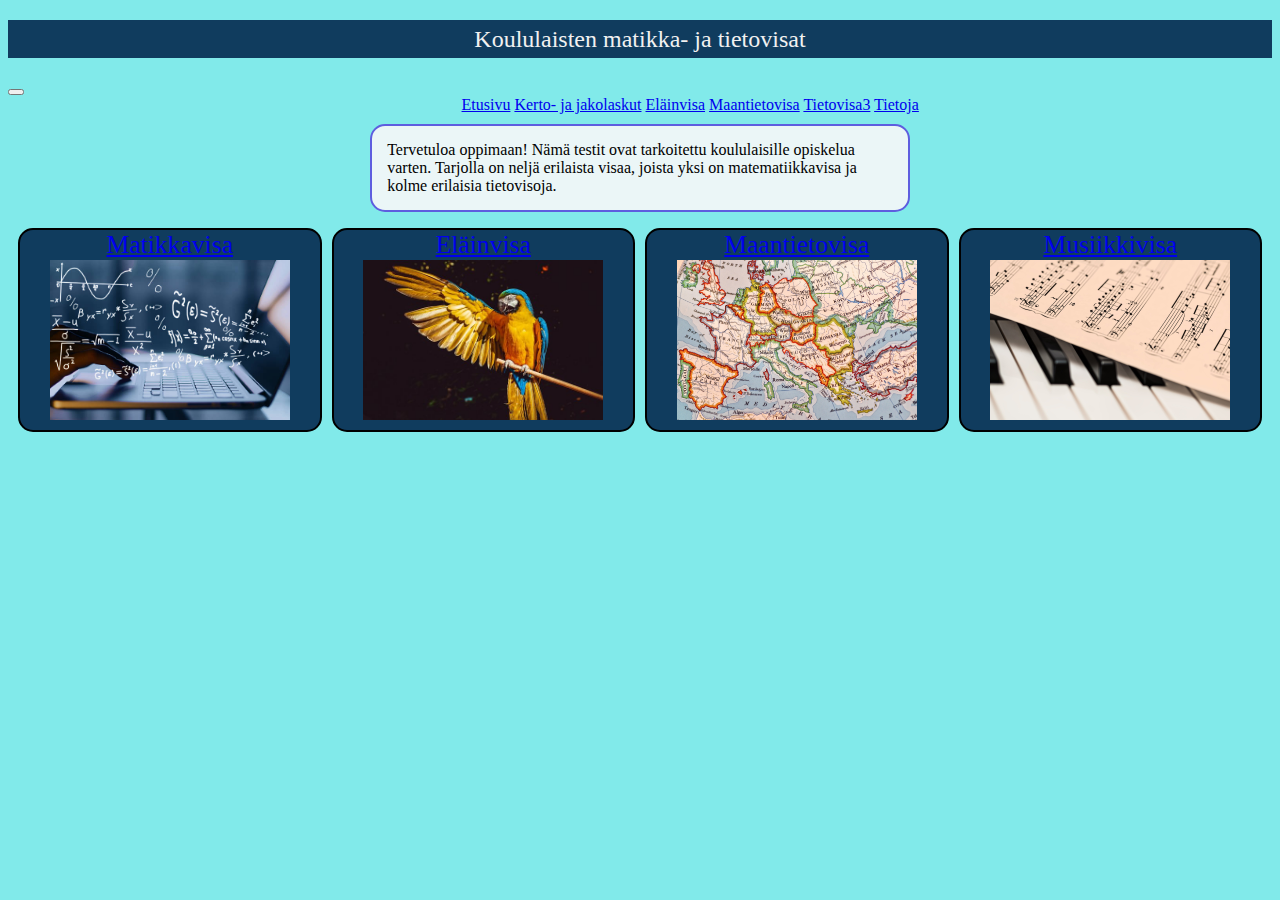
==== Etusivu/index.html @ e0d3c0e4 "add" ====
<!DOCTYPE html>
<html lang="en">
<head>
    <meta charset="UTF-8">
    <meta http-equiv="X-UA-Compatible" content="IE=edge">
    <meta name="viewport" content="width=device-width, initial-scale=1.0">
    <title>Document</title>
    <link href="https://cdn.jsdelivr.net/npm/bootstrap@5.2.3/dist/css/bootstrap.min.css" rel="stylesheet" integrity="sha384-rbsA2VBKQhggwzxH7pPCaAqO46MgnOM80zW1RWuH61DGLwZJEdK2Kadq2F9CUG65" crossorigin="anonymous">
    <link rel="stylesheet" href="style.css">
</head>
<body>

<h2 class="h2">Koululaisten matikka- ja tietovisat</h2>
    <!--Tästä alkaa bootstrap Navbar koodit-->
    <div class="diva">
        <nav class="navbar navbar-expand-lg">
             <button class="navbar-toggler" type="button" data-bs-toggle="collapse" data-bs-target="#navbarNavAltMarkup" aria-controls="navbarNavAltMarkup" aria-expanded="false" aria-label="Toggle navigation">
                <span class="navbar-toggler-icon"></span>
              </button>
              <div class="collapse navbar-collapse" id="navbarNavAltMarkup">
                <div class="navbar-nav">
                  <a class="nav-link active" aria-current="page" href="/Etusivu/index.html">Etusivu</a>
                  <a class="nav-link" href="../ValtteriVisa/indexvaltteri.html">Kerto- ja jakolaskut</a>
                  <a class="nav-link" href="../JuhoVisa/indexjuho.html">Eläinvisa</a>
                  <a class="nav-link" href="../OttoVisa/indexotto.html">Maantietovisa</a>
                  <a class="nav-link" href="../OskuVisa/index.html">Tietovisa3</a>
                  <a class="nav-link" href="../Tietojasivu/indextieto.html">Tietoja</a>
                </div>
              </div>
            </div>
          </nav>

          <!--Tässä loppuu bootstrap Nawbar koodit-->
    
          <div>
            <p>
              Tervetuloa oppimaan! Nämä testit ovat tarkoitettu 
              koululaisille opiskelua varten. Tarjolla on neljä erilaista
              visaa, joista yksi on matematiikkavisa ja kolme erilaisia
              tietovisoja. </p>
              <div class="kuvake">
                <div class="matikka"> 
                    <a href="../ValtteriVisa/indexvaltteri.html">Matikkavisa</a>
                    <img id="matkuva"  src="Images/matematiikkakuva.jpg" alt="">
                    <!--Kuva: pixapay.com-->
                </div>

                <div class="eläin">
                <a class="link" href="../JuhoVisa/indexjuho.html">Eläinvisa</a>
                <img id="ekuva"  src="Images/Papukaija.jpg" alt="">
                <!--Kuva: pixapay.com-->
                </div>

                <div class="maantieto">
                   <a href="../OttoVisa/indexotto.html">Maantietovisa</a>
                    <img id="makuva" src="Images/Maantiede.jpg" alt="">
                    <!--Kuva: pixapay.com-->
                </div>

                <div class="tieto">
                 <a href="../OskuVisa/index.html">Musiikkivisa</a>
                  <img id="mukuva" src="Images/piano.jpg" alt="">
                  <!--Kuva: pixapay.com-->
                </div>

              </div>




      </div>
  
    <script src="script.js"></script>
    <script src="https://cdn.jsdelivr.net/npm/bootstrap@5.2.3/dist/js/bootstrap.bundle.min.js" integrity="sha384-kenU1KFdBIe4zVF0s0G1M5b4hcpxyD9F7jL+jjXkk+Q2h455rYXK/7HAuoJl+0I4" crossorigin="anonymous"></script>

</body>
</html>
---- Etusivu/style.css ----
body{
    background-color: rgb(129, 234, 234)
}

h2{ 
    color: rgb(241, 241, 241);
    background-color: rgb(16, 60, 94);
    line-height: 1;
    text-align: center;
    font-weight: 400;
    padding: 7px 4px;
    font-size: 24px;
    
}

.navbar-nav{
    background-color: rgb(129, 234, 234);
    margin-left: 12cm;
    
    
    

    
    }
.diva{
    background-color: rgb(129, 234, 234);


}
    
p{
    border: 2px solid rgb(94, 94, 223);
    border-radius: 15px ;
    padding: 15px ;
    width: 40%;
    display: block;
    margin-left: auto;
    margin-right: auto;
    margin-top: 10px;
    background-color: rgb(235, 246, 247);


}
.kuvake{
    display: flex;
    gap: 10px;
    margin: 10px;
    font-size: 1.6em;
    text-align: center;
    color: deepskyblue;
}
.matikka{
    height: 200px;
    width: 300px;
    background-color: rgb(16, 60, 94);
    border: 2px solid black;
    border-radius: 15px;

}
.eläin{
    height: 200px;
    width: 300px;
    background-color: rgb(16, 60, 94);
    border: 2px solid black;
    border-radius: 15px;
    
}
.maantieto{
    height: 200px;
    width: 300px;

    background-color: rgb(16, 60, 94);
    border: 2px solid black;
    border-radius: 15px;
    
}
.tieto{
    height: 200px;
    width: 300px;

    background-color: rgb(16, 60, 94);
    border: 2px solid black;
    border-radius: 15px;
    
}


img{
    width: 80%;
    height: 80%;
   
}
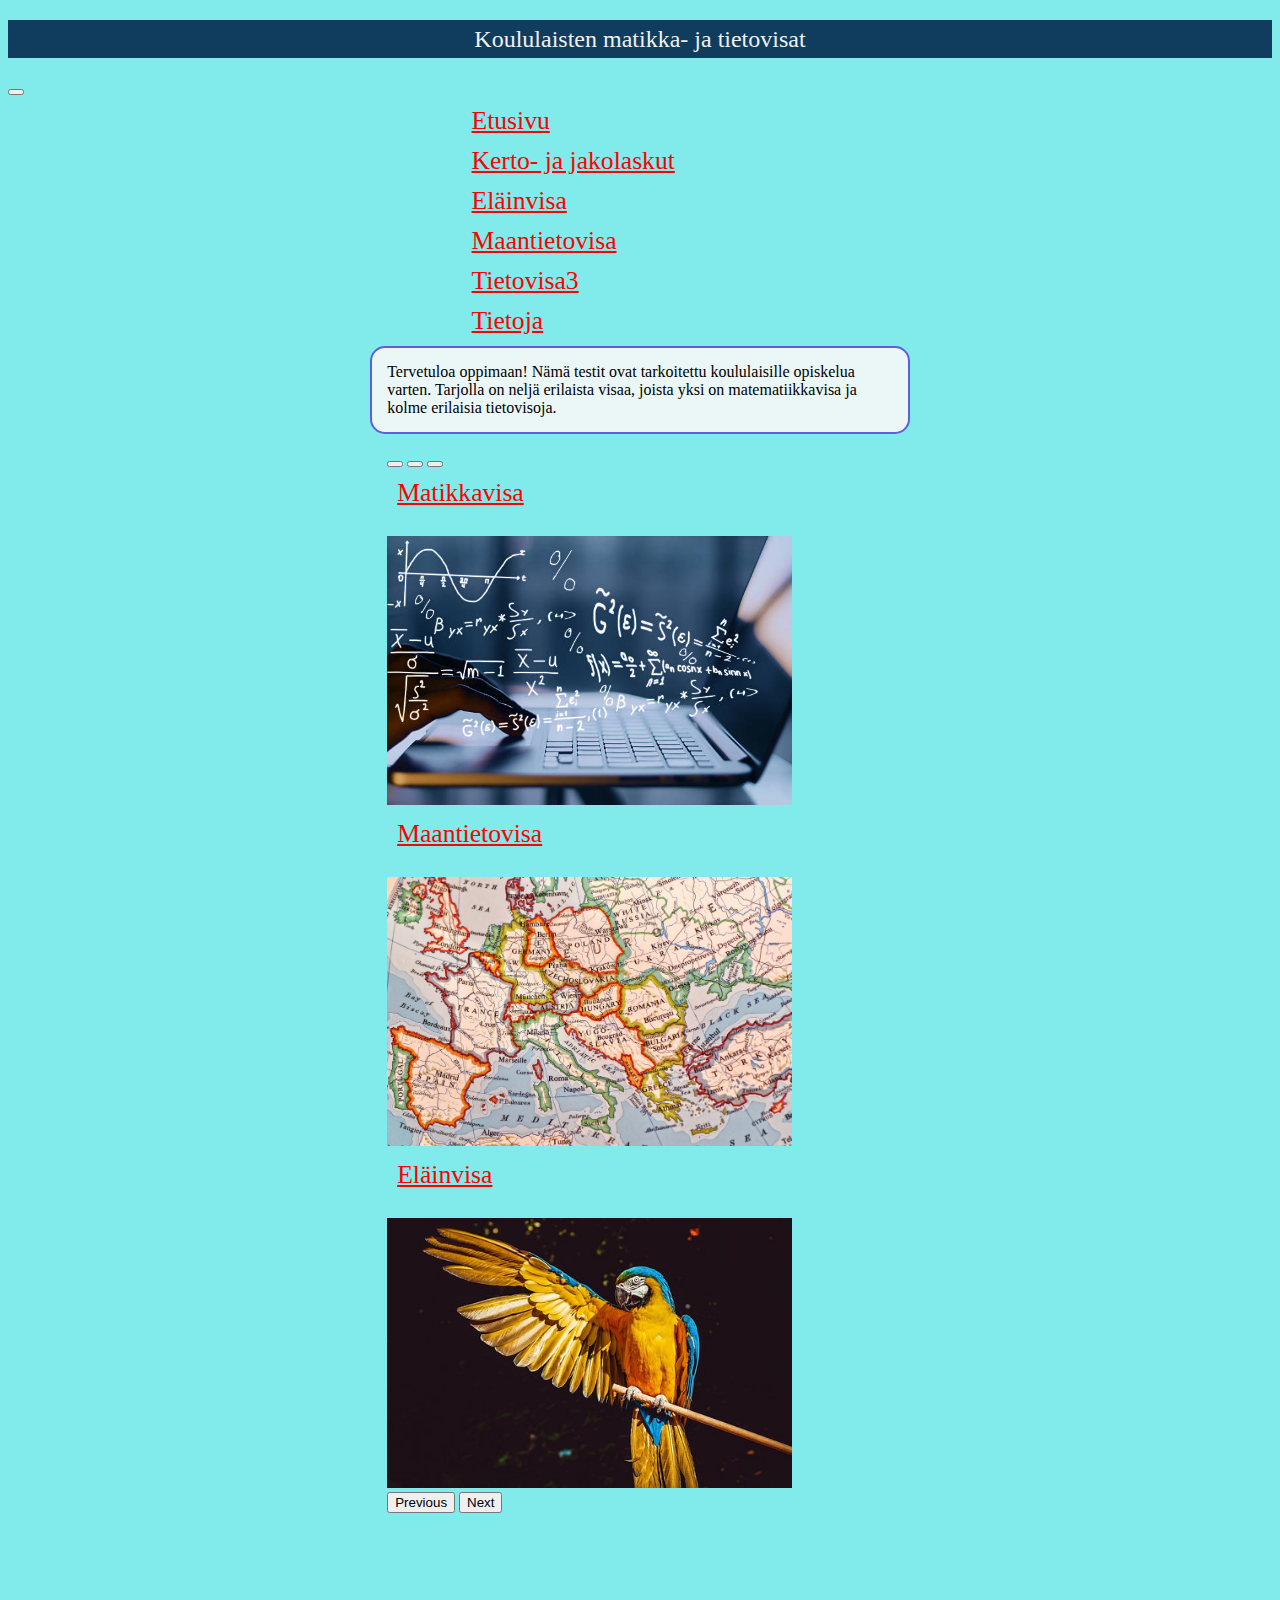
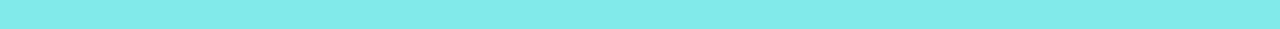
==== commit e03a0736: "commit" ====
--- a/Etusivu/index.html
+++ b/Etusivu/index.html
@@ -38,32 +38,44 @@
               koululaisille opiskelua varten. Tarjolla on neljä erilaista
               visaa, joista yksi on matematiikkavisa ja kolme erilaisia
               tietovisoja. </p>
-              <div class="kuvake">
-                <div class="matikka"> 
-                    <a href="../ValtteriVisa/indexvaltteri.html">Matikkavisa</a>
-                    <img id="matkuva"  src="Images/matematiikkakuva.jpg" alt="">
-                    <!--Kuva: pixapay.com-->
+             
+              
+             <!--Tässä alkaa bootstrap carousel koodit-->
+
+              <div id="karuselli">
+              <div id="carouselExampleIndicators" class="carousel slide">
+                <div class="carousel-indicators">
+                  <button type="button" data-bs-target="#carouselExampleIndicators" data-bs-slide-to="0" class="active" aria-current="true" aria-label="Slide 1"></button>
+                  <button type="button" data-bs-target="#carouselExampleIndicators" data-bs-slide-to="1" aria-label="Slide 2"></button>
+                  <button type="button" data-bs-target="#carouselExampleIndicators" data-bs-slide-to="2" aria-label="Slide 3"></button>
                 </div>
+                <div class="carousel-inner">
+                  <div class="carousel-item active">
+                    <a href="../ValtteriVisa/indexvaltteri.html">Matikkavisa</a> <br>
+                    <img src="Images/matematiikkakuva.jpg" class="d-block w-100" alt="...">
+                  </div>
+                  <div class="carousel-item">
+                    <a href="../OttoVisa/indexotto.html">Maantietovisa</a><br>
+                    <img src="Images/Maantiede.jpg" class="d-block w-100" alt="...">
+                  </div>
+                  <div class="carousel-item">
+                    <a href="../JuhoVisa/indexjuho.html">Eläinvisa</a><br>
+                    <img src="Images/Papukaija.jpg" class="d-block w-100" alt="...">
+                  </div>
+                </div>
+                <button class="carousel-control-prev" type="button" data-bs-target="#carouselExampleIndicators" data-bs-slide="prev">
+                  <span class="carousel-control-prev-icon" aria-hidden="true"></span>
+                  <span class="visually-hidden">Previous</span>
+                </button>
+                <button class="carousel-control-next" type="button" data-bs-target="#carouselExampleIndicators" data-bs-slide="next">
+                  <span class="carousel-control-next-icon" aria-hidden="true"></span>
+                  <span class="visually-hidden">Next</span>
+                </button>
+              </div>
 
-                <div class="eläin">
-                <a class="link" href="../JuhoVisa/indexjuho.html">Eläinvisa</a>
-                <img id="ekuva"  src="Images/Papukaija.jpg" alt="">
-                <!--Kuva: pixapay.com-->
-                </div>
+                  <!--Tässä loppuu bootstrap carousel koodit-->
 
-                <div class="maantieto">
-                   <a href="../OttoVisa/indexotto.html">Maantietovisa</a>
-                    <img id="makuva" src="Images/Maantiede.jpg" alt="">
-                    <!--Kuva: pixapay.com-->
-                </div>
-
-                <div class="tieto">
-                 <a href="../OskuVisa/index.html">Musiikkivisa</a>
-                  <img id="mukuva" src="Images/piano.jpg" alt="">
-                  <!--Kuva: pixapay.com-->
-                </div>
-
-              </div>
+            </div> <br><br><br><br><br><br>
 
 
 
--- a/Etusivu/style.css
+++ b/Etusivu/style.css
@@ -25,6 +25,25 @@
 .diva{
     background-color: rgb(129, 234, 234);
 
+
+}
+
+#karuselli{
+
+    width: 40%;
+    height: 40%;
+    margin-left: auto;
+    margin-right: auto;
+}
+
+a{  display: flex;
+    gap: 10px;
+    margin: 10px;
+    font-size: 1.6em;
+    text-align: center;
+    color: red;
+    align-items: center;
+   
 
 }
     
